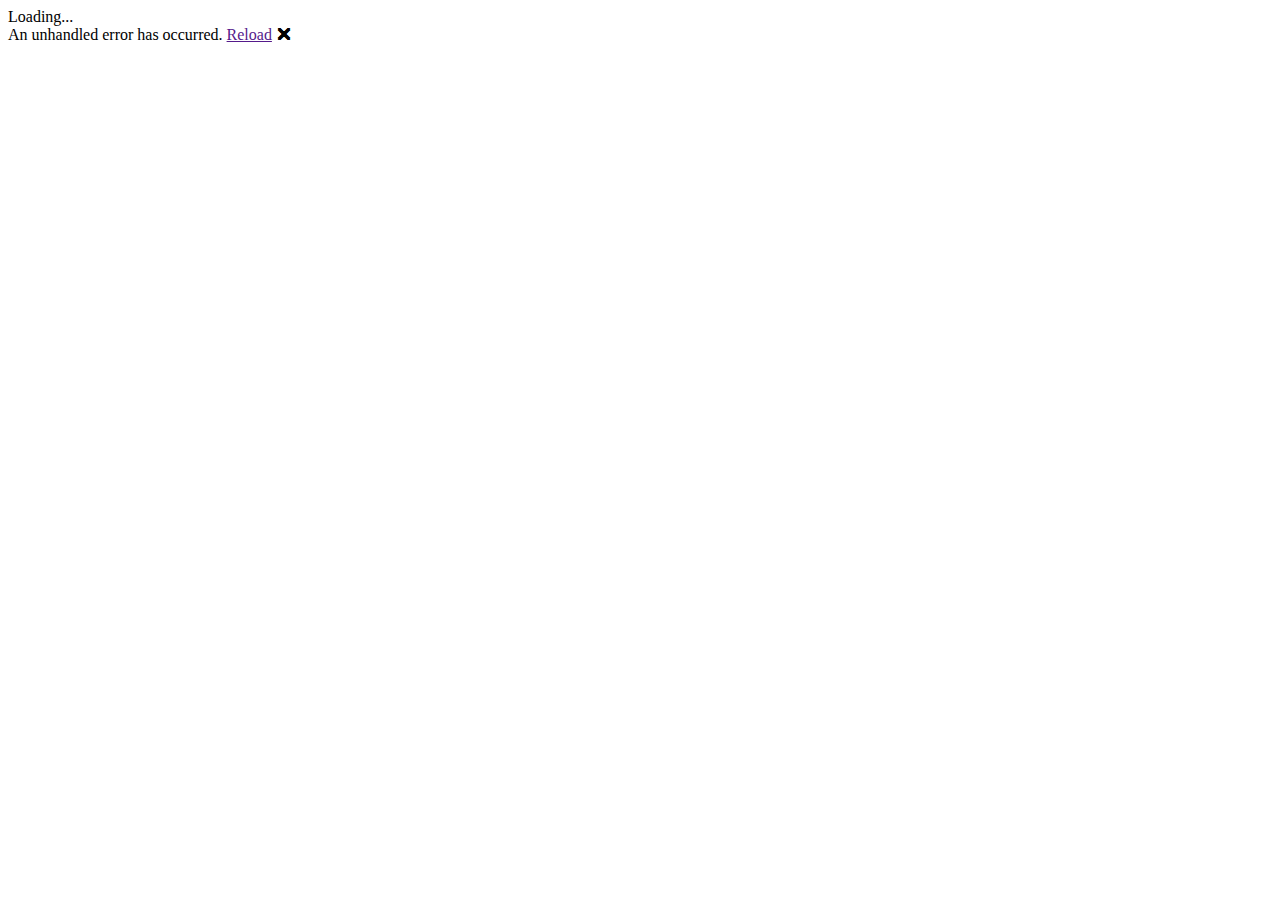
==== SimulacrumSharp.MAUI/wwwroot/index.html @ b6093b8d "Add SimulacrumSharp.MAUI project to solution" ====
<!DOCTYPE html>
<html lang="en">
<head>
    <meta charset="utf-8" />
    <meta name="viewport" content="width=device-width, initial-scale=1.0, maximum-scale=1.0, user-scalable=no, viewport-fit=cover" />
	<title>SimulacrumSharp.MAUI</title>
	<base href="/" />
	<link rel="stylesheet" href="css/bootstrap/bootstrap.min.css" />
	<link href="css/app.css" rel="stylesheet" />
	<link href="SimulacrumSharp.MAUI.styles.css" rel="stylesheet" />
</head>

<body>

	<div class="status-bar-safe-area"></div>

	<div id="app">Loading...</div>

	<div id="blazor-error-ui">
		An unhandled error has occurred.
		<a href="" class="reload">Reload</a>
		<a class="dismiss">🗙</a>
	</div>

	<script src="_framework/blazor.webview.js" autostart="false"></script>

</body>

</html>
---- SimulacrumSharp.MAUI/wwwroot/css/app.css ----
﻿@import url('open-iconic/font/css/open-iconic-bootstrap.min.css');

html, body {
    font-family: 'Helvetica Neue', Helvetica, Arial, sans-serif;
}

h1:focus {
    outline: none;
}

a, .btn-link {
    color: #0071c1;
}

.btn-primary {
    color: #fff;
    background-color: #1b6ec2;
    border-color: #1861ac;
}

.content {
    padding-top: 1.1rem;
}

.valid.modified:not([type=checkbox]) {
    outline: 1px solid #26b050;
}

.invalid {
    outline: 1px solid red;
}

.validation-message {
    color: red;
}

#blazor-error-ui {
    background: lightyellow;
    bottom: 0;
    box-shadow: 0 -1px 2px rgba(0, 0, 0, 0.2);
    display: none;
    left: 0;
    padding: 0.6rem 1.25rem 0.7rem 1.25rem;
    position: fixed;
    width: 100%;
    z-index: 1000;
}

#blazor-error-ui .dismiss {
    cursor: pointer;
    position: absolute;
    right: 0.75rem;
    top: 0.5rem;
}

.blazor-error-boundary {
    background: url([data-uri]) no-repeat 1rem/1.8rem, #b32121;
    padding: 1rem 1rem 1rem 3.7rem;
    color: white;
}

.blazor-error-boundary::after {
    content: "An error has occurred."
}

.status-bar-safe-area {
    display: none;
}

@supports (-webkit-touch-callout: none) {
    .status-bar-safe-area {
        display: flex;
        position: sticky;
        top: 0;
        height: env(safe-area-inset-top);
        background-color: #f7f7f7;
        width: 100%;
        z-index: 1;
    }

	.flex-column, .navbar-brand {
		padding-left: env(safe-area-inset-left);
	}
}
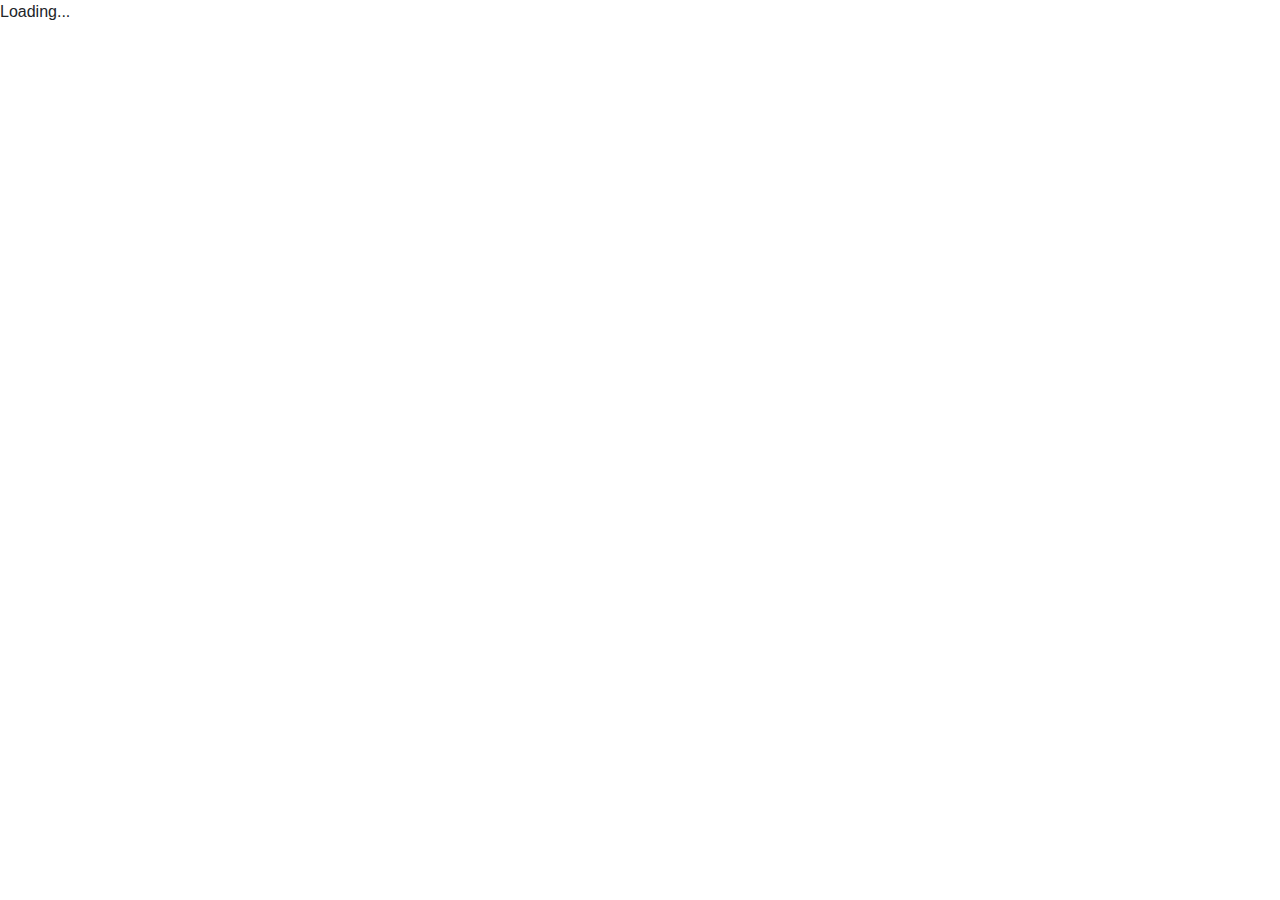
==== commit 23f43400: "index redirects" ====
--- a/SimulacrumSharp.MAUI/wwwroot/index.html
+++ b/SimulacrumSharp.MAUI/wwwroot/index.html
@@ -1,8 +1,30 @@
 <!DOCTYPE html>
 <html lang="en">
 <head>
-    <meta charset="utf-8" />
-    <meta name="viewport" content="width=device-width, initial-scale=1.0, maximum-scale=1.0, user-scalable=no, viewport-fit=cover" />
+	<script type="text/javascript">
+		// Single Page Apps for GitHub Pages
+		// MIT License
+		// https://github.com/rafgraph/spa-github-pages
+		// This script checks to see if a redirect is present in the query string,
+		// converts it back into the correct url and adds it to the
+		// browser's history using window.history.replaceState(...),
+		// which won't cause the browser to attempt to load the new url.
+		// When the single page app is loaded further down in this file,
+		// the correct url will be waiting in the browser's history for
+		// the single page app to route accordingly.
+		(function (l) {
+			if (l.search[1] === '/') {
+				var decoded = l.search.slice(1).split('&').map(function (s) {
+					return s.replace(/~and~/g, '&')
+				}).join('?');
+				window.history.replaceState(null, null,
+					l.pathname.slice(0, -1) + decoded + l.hash
+				);
+			}
+		}(window.location))
+	</script>
+	<meta charset="utf-8" />
+	<meta name="viewport" content="width=device-width, initial-scale=1.0, maximum-scale=1.0, user-scalable=no, viewport-fit=cover" />
 	<title>SimulacrumSharp.MAUI</title>
 	<base href="/" />
 	<link rel="stylesheet" href="css/bootstrap/bootstrap.min.css" />
